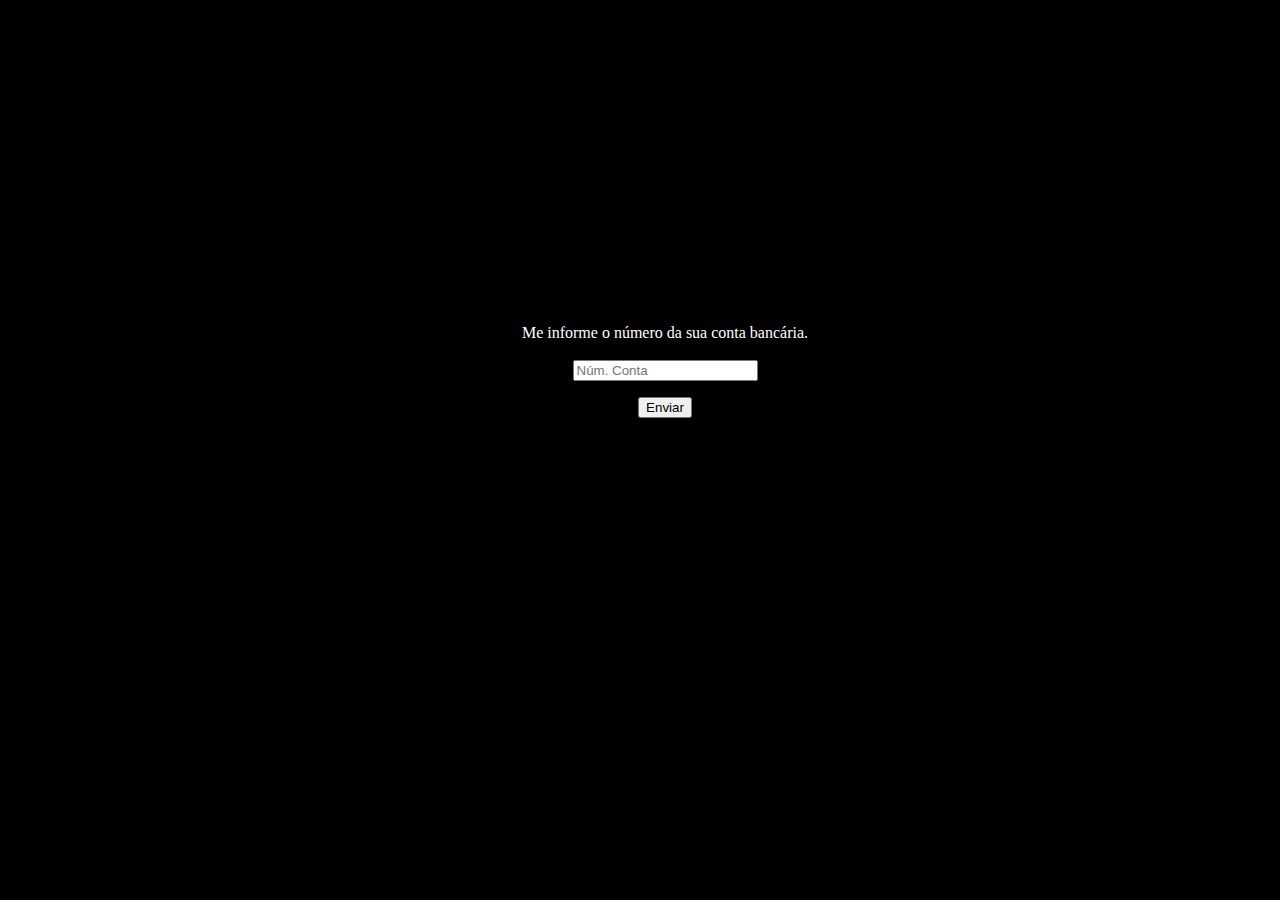
==== conta.html @ 7f7910b6 "atualizacao" ====
<!DOCTYPE html>
<html lang="en">
<head>
    <link rel="stylesheet" href="script.css">
    <meta charset="UTF-8">
    <meta http-equiv="X-UA-Compatible" content="IE=edge">
    <meta name="viewport" content="width=device-width, initial-scale=1.0">
    <title>Ativ Lógica Computacional</title>
</head>
<body style="text-align: center;">
    <div id="conta">
    <p>Me informe o número da sua conta bancária.<br><br> <input type="text" id="info" placeholder="Núm. Conta"></p>
    <button onclick="conta()">Enviar</button>
    </div>
</body>
</html>
<script>
    function conta() {
        if(document.getElementById("info").value == ""){
        alert('Por favor, informe o número da sua conta.');
        }     
        else{
        window.location.href = "info.html" 
        }
    }
</script>
---- script.css ----
body{
    background-color: black;
    color: white;
    text-align: centerx;
}

#conta{
    padding: 300px;
    padding-left: 350px;
}

.cont2{  
        display: flex;
        margin-top: 150px;
        margin-bottom: 20px;
} 
#botao{
    text-align: center;
    font-family: 'monospace';
    padding: 100px;
    
}

.op1 {
    text-align: center;
    padding: 50px;
    margin-left: 430px;
}
.op2 {
    text-align: center;
    padding: 50px;
    margin-left: 20px;
}
.op3 {
    text-align: center;
    padding: 50px;
    margin-left: 20px;
}
#volta{
    text-align: left;
    padding-bottom: 100px;
}
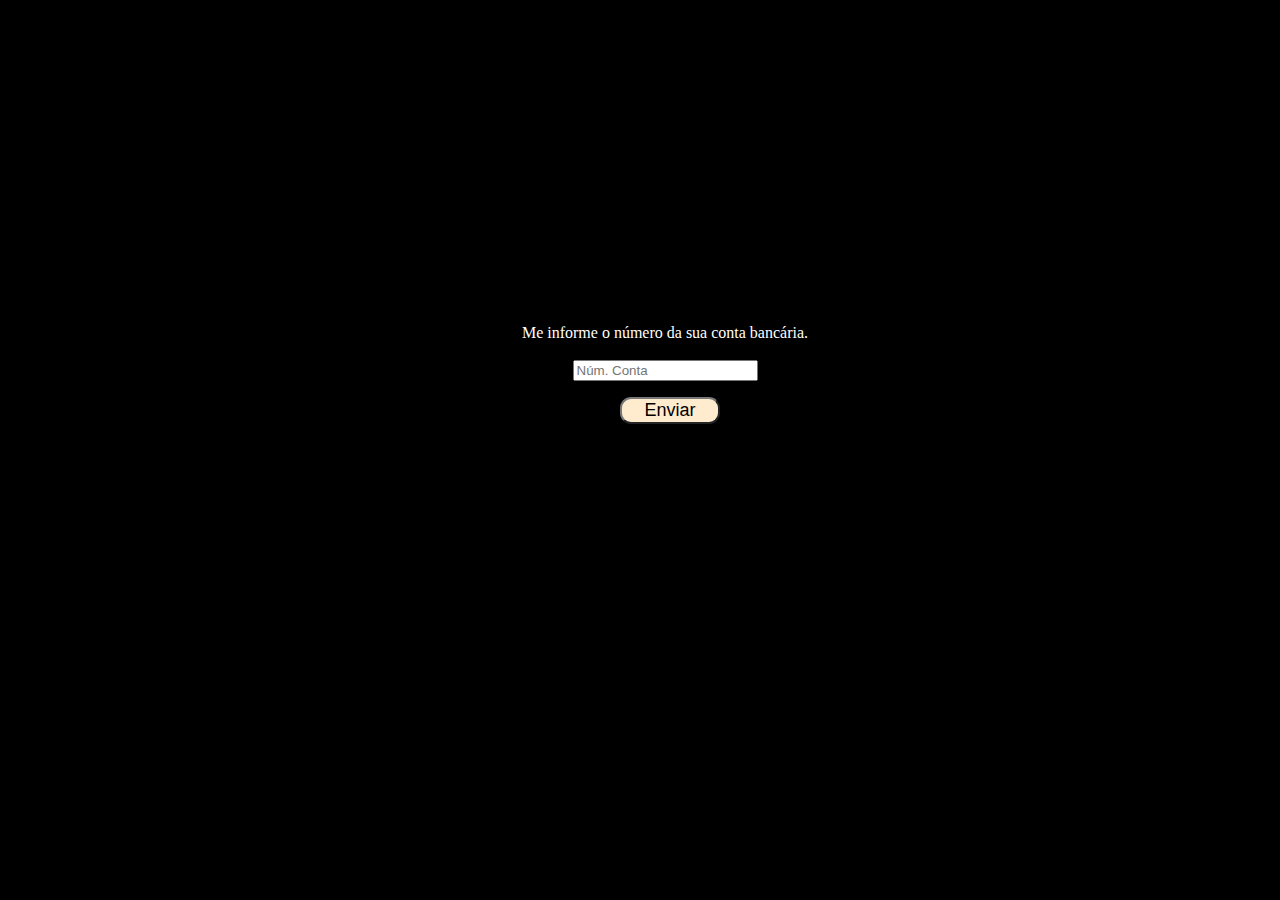
==== commit 32e46e80: "ultimo" ====
--- a/conta.html
+++ b/conta.html
@@ -10,7 +10,7 @@
 <body style="text-align: center;">
     <div id="conta">
     <p>Me informe o número da sua conta bancária.<br><br> <input type="text" id="info" placeholder="Núm. Conta"></p>
-    <button onclick="conta()">Enviar</button>
+    <button id="botao" onclick="conta()">Enviar</button>
     </div>
 </body>
 </html>
--- a/script.css
+++ b/script.css
@@ -14,17 +14,20 @@
         margin-top: 150px;
         margin-bottom: 20px;
 } 
-#botao{
+button{
     text-align: center;
-    font-family: 'monospace';
-    padding: 100px;
-    
+    border-radius: 11px;
+    width: 100px;
+    font-size: large;
+    margin-left: 650px;
+    border-color: rgb(121, 121, 121);
+    background-color: blanchedalmond;
 }
 
 .op1 {
     text-align: center;
     padding: 50px;
-    margin-left: 430px;
+    margin-left: 350px;
 }
 .op2 {
     text-align: center;
@@ -36,7 +39,18 @@
     padding: 50px;
     margin-left: 20px;
 }
-#volta{
-    text-align: left;
-    padding-bottom: 100px;
+#saida{
+    text-align: center;
+    margin-left: 50px;
+    padding-top: 40px;
+    border-radius: 11px;
 }
+
+#botao{
+    text-align: center;
+    padding: 5x;
+    margin-left: 10px;
+}
+
+
+
